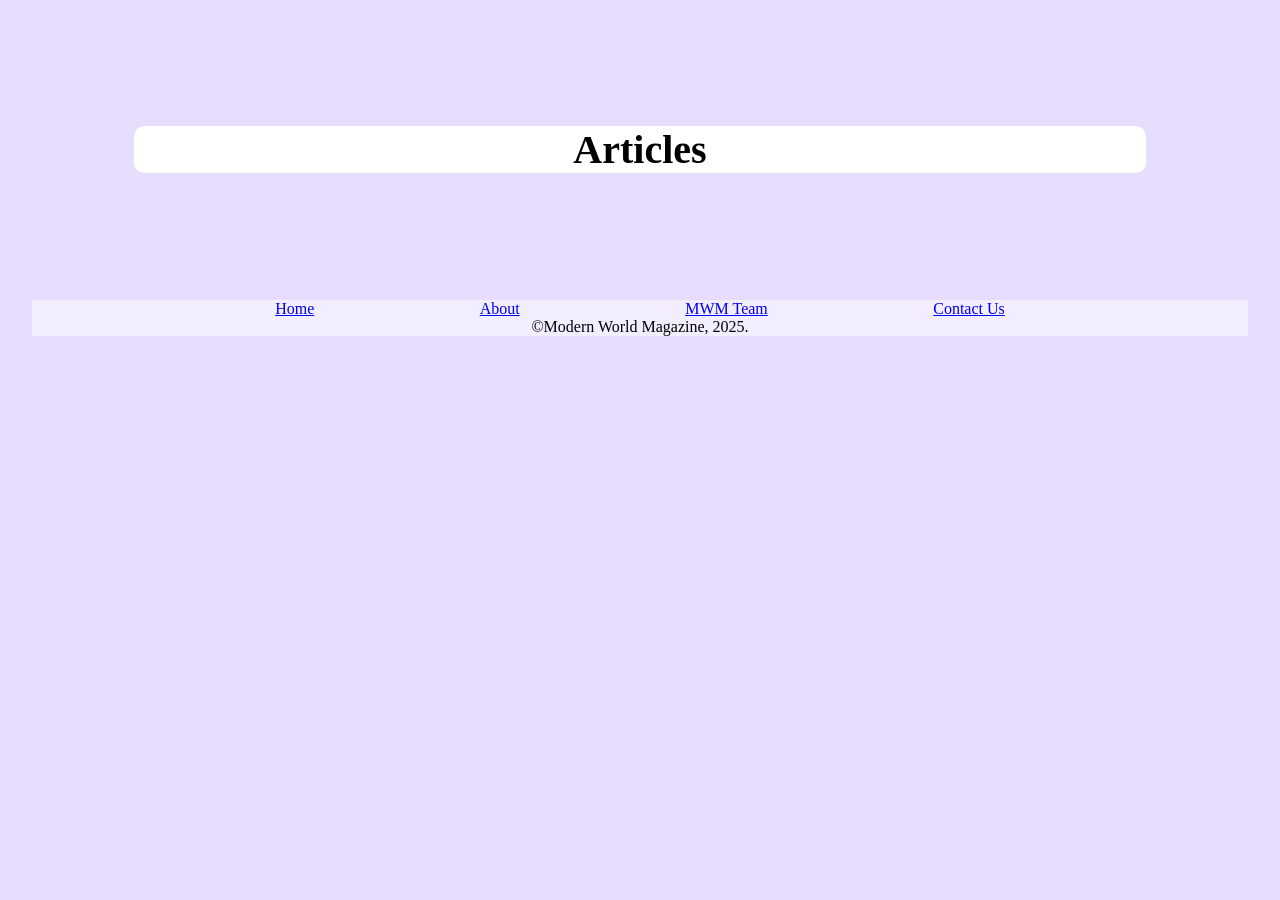
==== article.html @ 4c43d618 "Add files via upload" ====
<!DOCTYPE html>
<html lang="en">
<head>
  <meta charset="UTF-8">
  <title>Articles</title>
  <link rel="stylesheet" href="style.css">
</head>
<body>
 
    <div class="container">
      <div class="abouthead">
    Articles
       </div>

  <main id="articles-container">
    <!-- Articles will be loaded here from articles.json -->
  </main>
</div>
    
  <div class="footer">      
<footer>
   <links>
     <div class="links">
     <a href="index.html" id="id1">Home</a>
     <a href="about.html" id="id1">About</a>
     <a href="team.html">MWM Team</a>
     <a href="contact.html" id="id1">Contact Us</a>
       </div>
	<copyright>©Modern World Magazine, 2025.</copyright>
  </links>
   </footer>      
      </div>

  <script src="javascript.js"></script>
</body>
</html>
---- style.css ----
.MWM {background-color: white;
  border-radius: 10px;
text-align: center;}       

html {font-family: "Imprint MT Shadow";
background-color: rgb(231, 221, 255);}

.container {width: 80%;
  background-color: rgb(212, 195, 254);
  margin: 10%;
  border-radius: 10px;
text-align: center;}

p1 {font-weight: bold;
   font-size: 20px;}

.footer {background-color: rgb(243, 238, 255)}

.test {background-color: rgb(0, 53, 245);}

.footer {background-color: rgb(243, 238, 255);
        text-align: center;
		position: absolute;
left: 2.5%;
width: 95%;
}


.paragraph {font-size: 25px;
width: 90%;
margin-left: 5%;}


.abouthead {background-color: white;
border-radius: 10px;
text-align: center;
font-weight: bold;
font-size: 40px}

#img {margin-left: 0%;
height: 120px;
width: 120px;}

.content {display: flex;
justify-content: space-between;
width: 80%;
margin-left: 10%;
flex-wrap: wrap;}

.magazine , .article, .news{height: 150px;
flex-grow: 1;}

#id1 {}

.links {display: flex;
justify-content: space-between;
width: 60%;
margin-left: 20%}

.socials {justify-content: center;}

article {
  padding: 20px 0;
  border-bottom: 1px solid rgb(243, 238, 255);
  text-decoration: none;
}
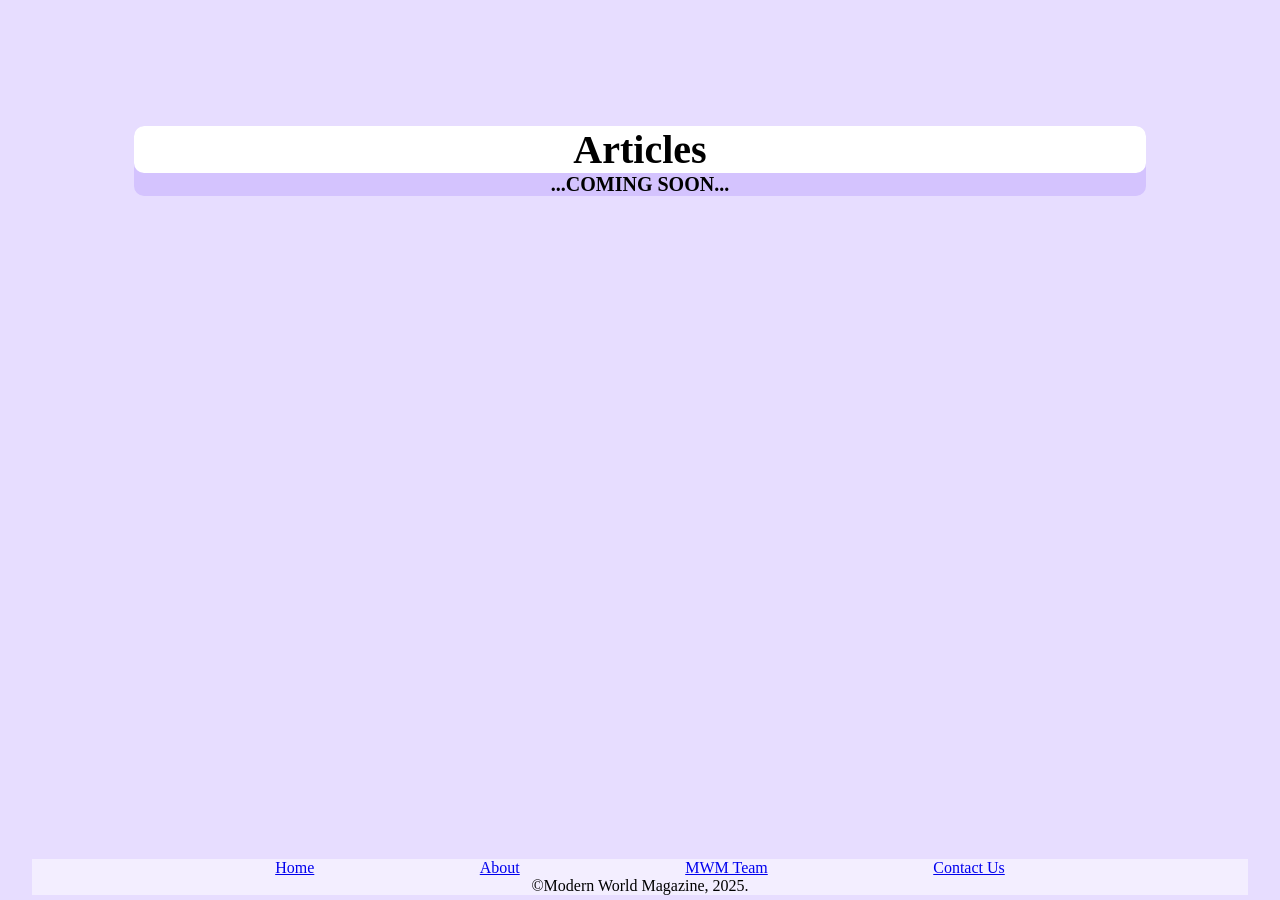
==== commit 956b99a0: "Update article.html" ====
--- a/article.html
+++ b/article.html
@@ -12,6 +12,8 @@
     Articles
        </div>
 
+<p1>...COMING SOON...</p1>
+	    
   <main id="articles-container">
     <!-- Articles will be loaded here from articles.json -->
   </main>
@@ -33,4 +35,4 @@
 
   <script src="javascript.js"></script>
 </body>
-</html>+</html>
--- a/style.css
+++ b/style.css
@@ -23,7 +23,7 @@
 		position: absolute;
 left: 2.5%;
 width: 95%;
-}
+bottom: 5px}
 
 
 .paragraph {font-size: 25px;
@@ -63,4 +63,4 @@
   padding: 20px 0;
   border-bottom: 1px solid rgb(243, 238, 255);
   text-decoration: none;
-}+}
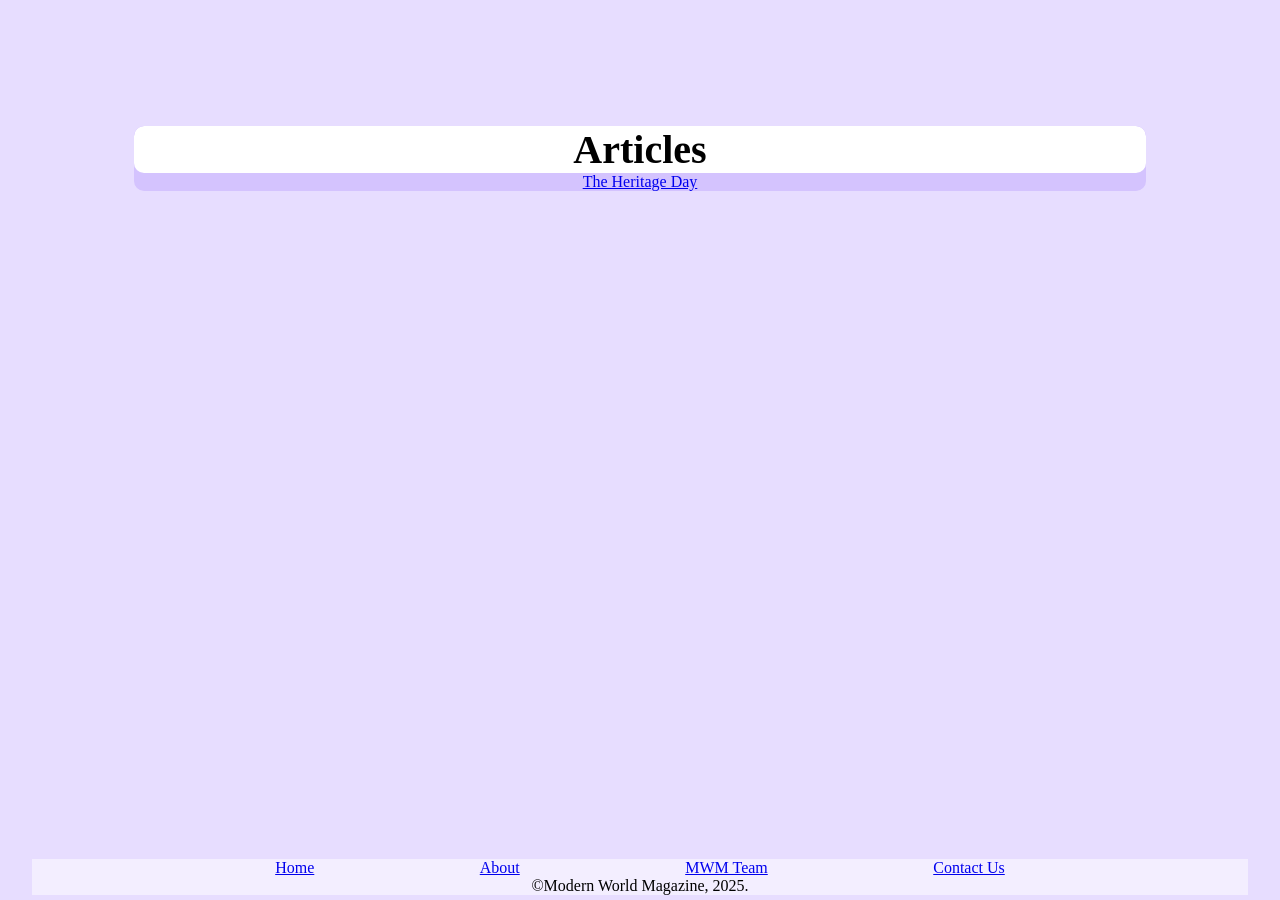
==== commit f4c80081: "Update article.html" ====
--- a/article.html
+++ b/article.html
@@ -11,12 +11,15 @@
       <div class="abouthead">
     Articles
        </div>
+<!-- 
+<div class="art1">
+</div>
+-->
+<div class="art1">
+	<a href="articles/1.html">The Heritage Day</a>
+</div>
+	    
 
-<p1>...COMING SOON...</p1>
-	    
-  <main id="articles-container">
-    <!-- Articles will be loaded here from articles.json -->
-  </main>
 </div>
     
   <div class="footer">      
--- a/style.css
+++ b/style.css
@@ -9,7 +9,8 @@
   background-color: rgb(212, 195, 254);
   margin: 10%;
   border-radius: 10px;
-text-align: center;}
+text-align: center;
+overflow: auto;}
 
 p1 {font-weight: bold;
    font-size: 20px;}
@@ -29,6 +30,12 @@
 .paragraph {font-size: 25px;
 width: 90%;
 margin-left: 5%;}
+
+@media (max-width: 800px) {
+	.paragraph, .abouthead {
+	font-size: 13px;
+	}
+}
 
 
 .abouthead {background-color: white;
